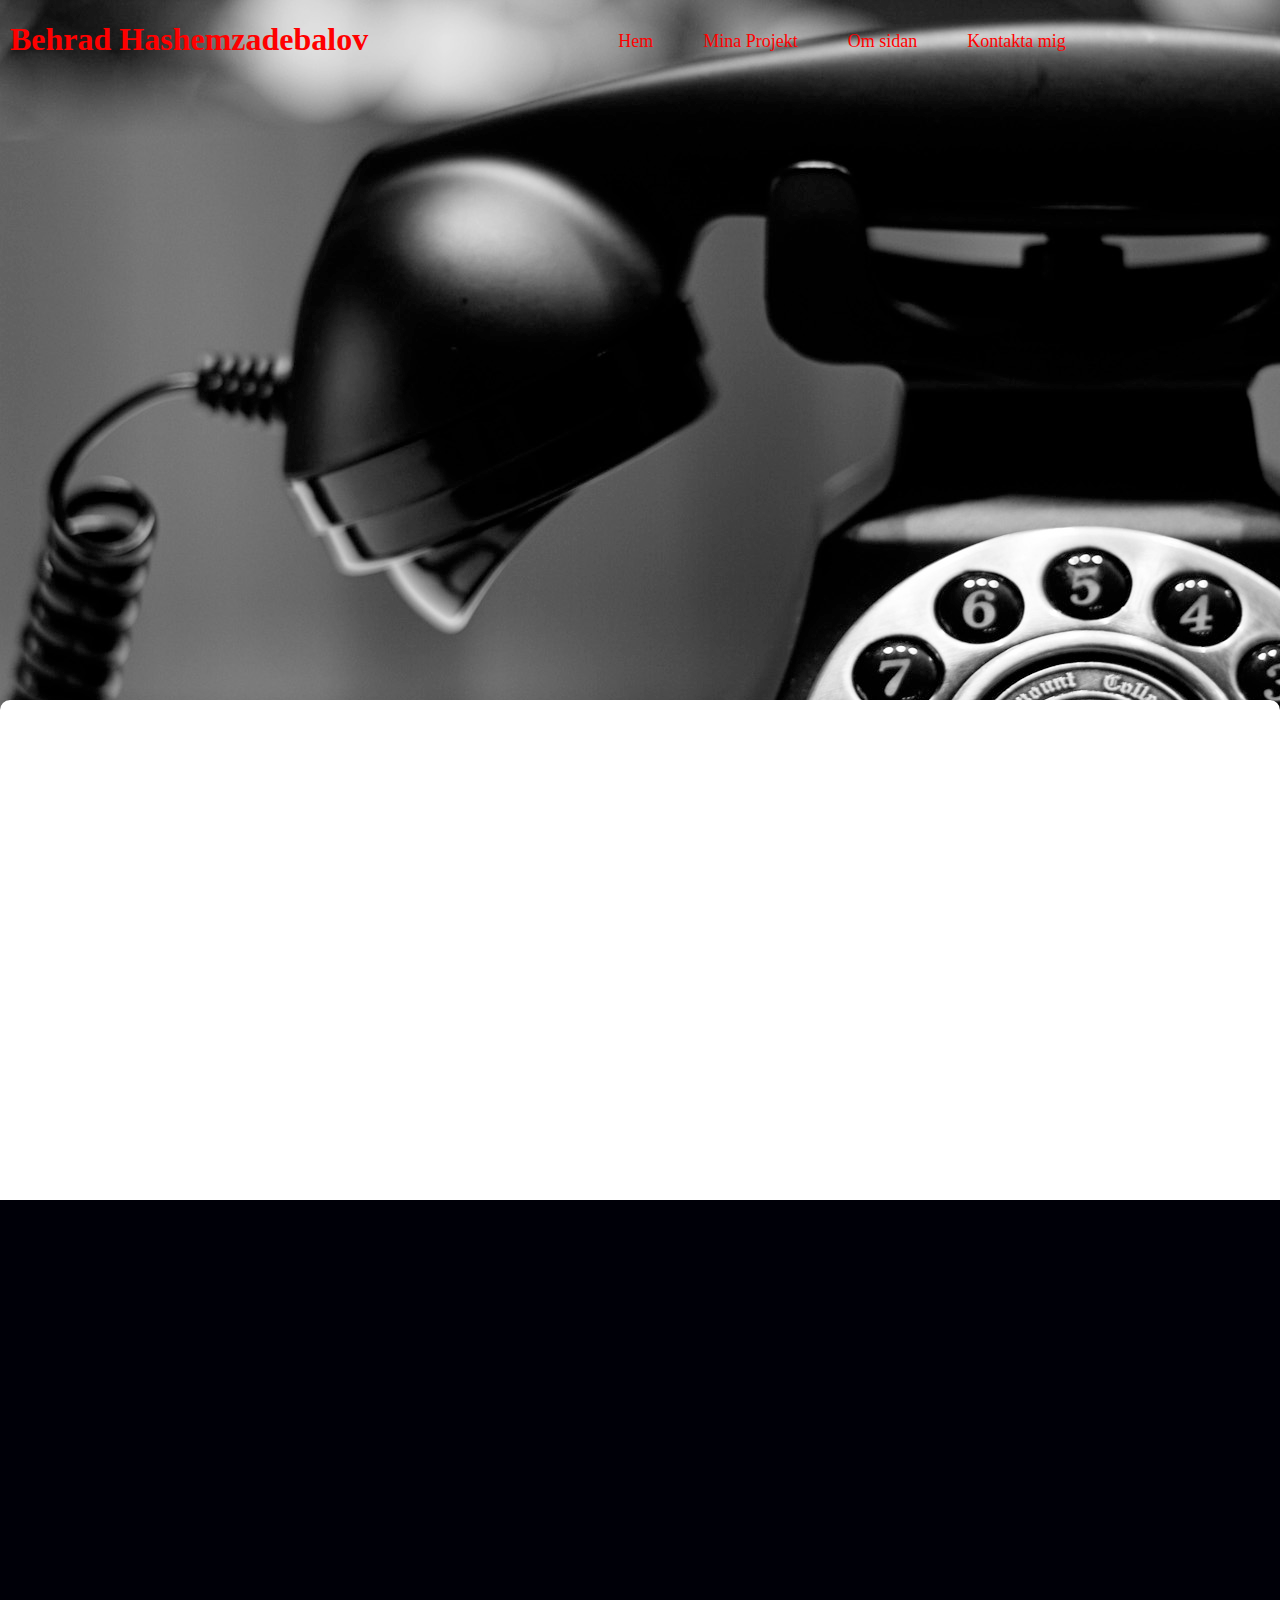
==== kontakt.html @ 634d7cea "inni" ====
<htmal>
    <head lang="swe-SV">
       <title>Behrad Hashemzadebalov</title>
       <meta charset="UTF-8">
      <link type="text/css" rel="stylesheet" href="CSS/normalize.css" />
      <link type="text/css" rel="stylesheet" href="CSS/styleKontakt.css" />
      
    </head>
    <body>
       <div id="container" class="clearfix">
           <div id="header" >
             <a href="index.html" class="div-1"><h1>Behrad Hashemzadebalov</h1>
             </a>
              <ul>
                <li><a href ="index.html">Hem</a></li>
                <li><a href ="projekt.html">Mina Projekt</a></li>
                <li><a href ="om.html">Om sidan</a></li>
                <li><a href ="kontakt.html">Kontakta mig</a></li>
             </ul>
            </div>
          
            <div id="navigation">
            </div>
          <div id="section">
    
          </div>
            <div id="footer">
 
          </div>
          </div>
          
    </body>
 </htmal>
---- CSS/styleKontakt.css ----
#body
{
  margin : 0px;
}
#container
{
  width : 100%;
  height: auto;
  margin : 0 auto 0 ;
  background-color: violet;
  background-image: url(../img/33-img-01.jpg);
  background-position: top center  ;
  background-repeat: no-repeat;
  float: left;
  
}
.clearfix
{
  overflow: hidden;
}
#header
{
  width : 100% ;
  height : 100px ;
  float : left ; 
}


#section
{
  width : 100%;
  height : 500px;
  position : relative ;
  background-color : white;
  border-radius : 10px 10px 0px 0px ;
  margin-top: 600px;
  z-index : 10 ;
  float: left;
}
	
	   
#footer
{
  width: 100%;
  height: 400px;
  background-color : rgb(0, 0, 8);
  clear: both;
  text-align : center;
  float: left;
}
.div-1
{
  text-decoration-line: none;
  float: left;
  color: red;
  margin-left: 10px;
}

ul
{
  list-style-type : none ;
  height: 30px;
  border-radius : 10px ; 
  float: left;
  padding: 10px ;
  margin-left: 200px;	
}
li
{
  float : left;
  margin : 5px  10px 15px 10px;
  padding-left: 30px;

}
li a
{
  
  color : red ;
  text-decoration : none ;
  font-size : large;
  float : left ;
  
}
li a:hover
{
  color : rgb(255, 251, 0) ;
}
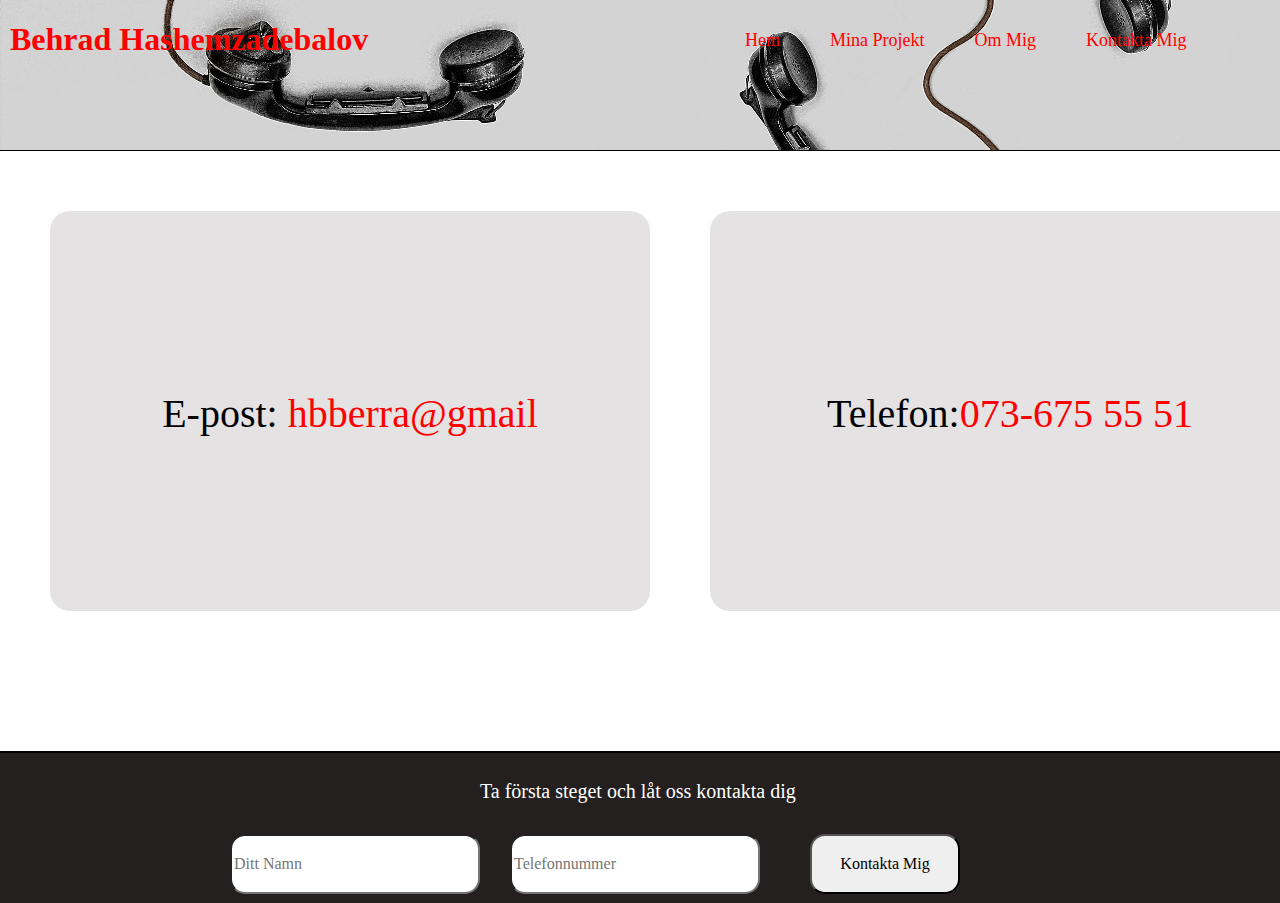
==== commit c3f8110a: "berra-web2" ====
--- a/kontakt.html
+++ b/kontakt.html
@@ -14,18 +14,29 @@
               <ul>
                 <li><a href ="index.html">Hem</a></li>
                 <li><a href ="projekt.html">Mina Projekt</a></li>
-                <li><a href ="om.html">Om sidan</a></li>
-                <li><a href ="kontakt.html">Kontakta mig</a></li>
+                <li><a href ="om.html">Om Mig</a></li>
+                <li><a href ="kontakt.html">Kontakta Mig</a></li>
              </ul>
             </div>
-          
             <div id="navigation">
+              <div class="div1">
+                <p>E-post: <span>hbberra@gmail</span></p>
+              </div>
+              <div class="div2">
+                <p class="p2">Telefon:<span>073-675 55 51</span></p>
+              </div>
             </div>
-          <div id="section">
-    
-          </div>
             <div id="footer">
- 
+              <h4 class="h4">Ta första steget och låt oss kontakta dig</h4>
+         <div class="form">
+         <form action="/action_page.php" method="GET">
+          <label for="Ditt Namn"></label>
+          <input type="text" id="fname" name="fname" placeholder="Ditt Namn" autocomplete="on" required >
+          <label for="Telefonnummer"></label>
+          <input type="text" id="lname" name="lname" placeholder="Telefonnummer" autocomplete="on" required>
+          <input type="submit" value="Kontakta Mig" formaction="show.php" formmethod="POST" class="input3">
+        </form>
+        </div>
           </div>
           </div>
           
--- a/CSS/styleKontakt.css
+++ b/CSS/styleKontakt.css
@@ -1,89 +1,150 @@
 #body
 {
   margin : 0px;
+  width: 100%;
 }
 #container
 {
-  width : 100%;
-  height: auto;
+  width : 1349px;
+  height: 600px;
   margin : 0 auto 0 ;
-  background-color: violet;
-  background-image: url(../img/33-img-01.jpg);
-  background-position: top center  ;
-  background-repeat: no-repeat;
-  float: left;
-  
-}
-.clearfix
-{
-  overflow: hidden;
+  background-position: top ;
 }
 #header
 {
-  width : 100% ;
-  height : 100px ;
-  float : left ; 
+  width : 1349px ;
+  height : 150px ;
+  float : left ;
+  border-bottom: 1px solid black;
+  background-image: url(../img/pxfuel.com\ \(20\).jpg)	
 }
-
-
-#section
+#navigation
 {
-  width : 100%;
-  height : 500px;
-  position : relative ;
-  background-color : white;
-  border-radius : 10px 10px 0px 0px ;
-  margin-top: 600px;
-  z-index : 10 ;
-  float: left;
-}
-	
-	   
+  width : 1349px ;
+	height : 600px ;
+  margin-bottom: 0px;
+  float: left;	
+}	 
 #footer
 {
-  width: 100%;
-  height: 400px;
-  background-color : rgb(0, 0, 8);
-  clear: both;
-  text-align : center;
   float: left;
+  width: 1349px;
+  height: 150px;
+  background-color: rgb(36, 32, 32);
+  border-top: 2px solid rgb(0, 0, 0);
 }
 .div-1
 {
+  color:rgb(255, 0, 0) ;
   text-decoration-line: none;
   float: left;
-  color: red;
   margin-left: 10px;
+  position: relative;
+  animation-name: example;
+  animation-duration: 4s;
 }
-
 ul
 {
   list-style-type : none ;
+  width: 550px;
   height: 30px;
-  border-radius : 10px ; 
-  float: left;
-  padding: 10px ;
-  margin-left: 200px;	
+  padding: 5px ;
+  margin: 20px 700px 10px  ;
+  position: relative;
+  animation-name: example;
+  animation-duration: 4s;  
+}
+@keyframes example 
+{
+  0% {right:0px; left:70px;}
+  100% { left:0px; right:70px;}
 }
 li
 {
-  float : left;
+  float: left;
   margin : 5px  10px 15px 10px;
   padding-left: 30px;
+}
 
-}
 li a
 {
   
-  color : red ;
+  color:rgb(255, 0, 0) ;
   text-decoration : none ;
   font-size : large;
-  float : left ;
-  
+  float : left ; 
 }
 li a:hover
 {
-  color : rgb(255, 251, 0) ;
+  color : rgb(0, 0, 0) ;
+  font-size: 20px;
+}
+
+.h4
+{ 
+  margin-left: 480px;
+  color: rgb(255, 255, 255);
+  word-spacing : 0px;
+  font-family: Georgia, 'Times New Roman', Times, serif;
+  font-style: initial;
+  font-size : 20px; 
+  font-weight: 400;
+} 
+.form
+{
+  float: left;
+  width: 900px;
+  height: auto;
+  margin-left: 200px;
+
+}
+input
+{
+  height: 40px;
+  float: left;
+  height: 60px;
+  width: 250px;
+  margin-top: 5px;
+  margin-left: 30px;
+  border-radius: 15px;
+}
+.input3
+{
+  display: flex;
+  flex-wrap: wrap;
+  list-style: none;
+  width: 150px;
+  margin-left: 50px;
+  height: 60px;
+  border-radius: 15px;
+}
+.div1 , .div2
+{
+  width: 600px;
+  height: 400px;
+  background-color: rgb(228, 226, 226);
+  float: left;
+  margin: 60px 10px 40px 50px;
+  border-radius: 20px;
+}
+
+p
+{
+  list-style-type: none;
+  text-align: center;
+  margin-top: 180px;
+  height: auto;
+  color: rgb(0, 0, 0);
+  font-weight: 100;
+  font-size: 40px;
+}
+.p2
+{
+  color: rgb(0, 0, 0);
+}
+span
+{
+  color: red;
 }
 
 	 